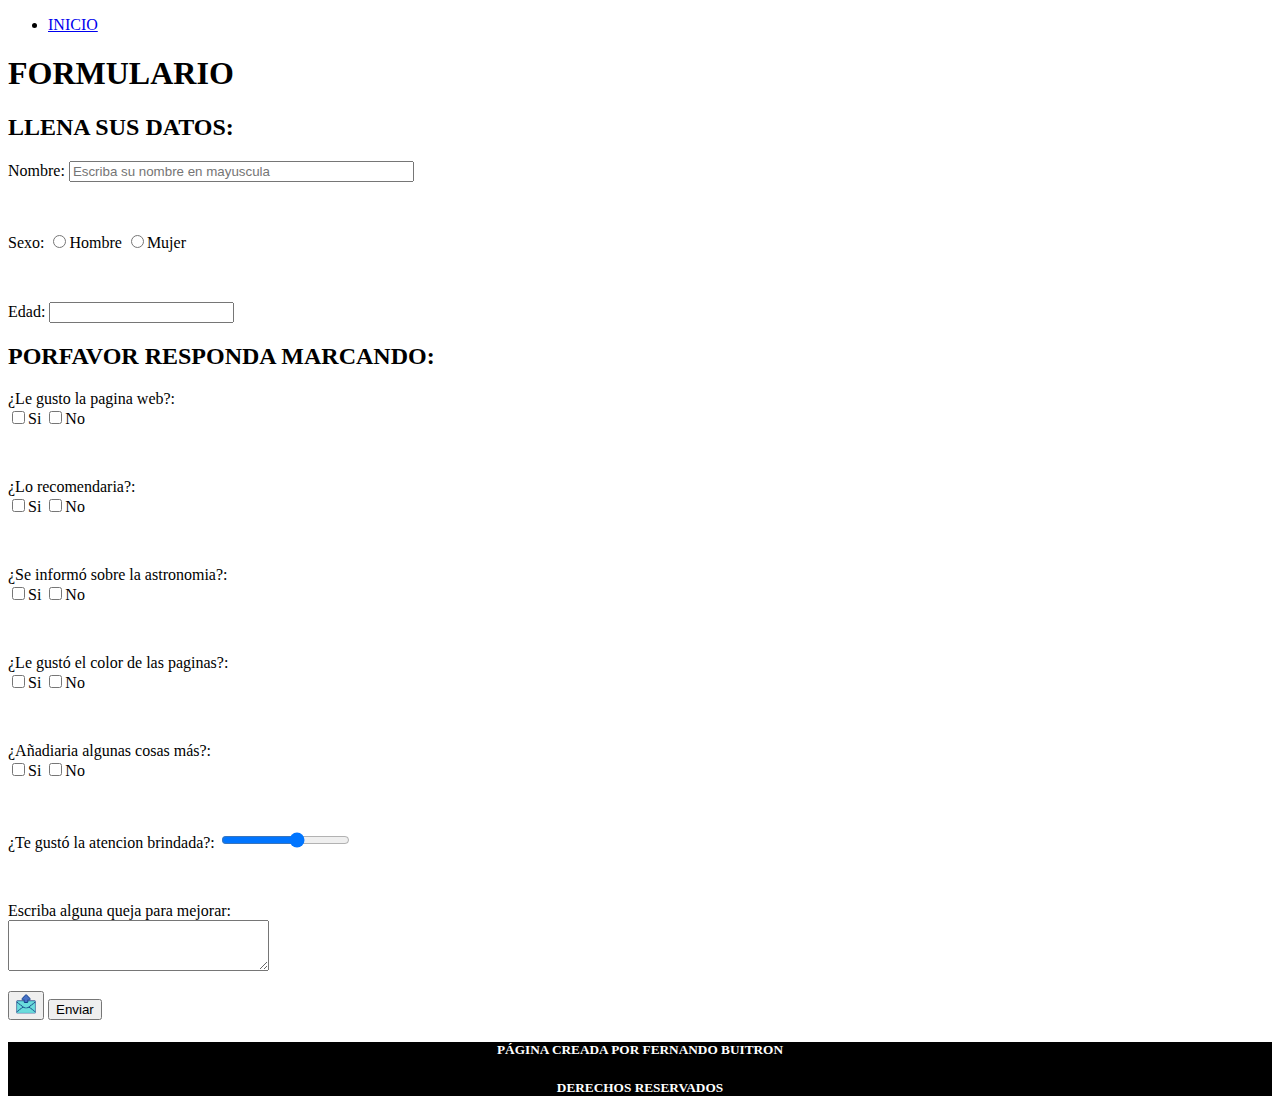
==== formulario.html @ 9de3b9f1 "Add files via upload" ====
<!DOCTYPE html>
<html lang="es">
<head>
    <meta charset="UTF-8">
    <meta http-equiv="X-UA-Compatible" content="IE=edge">
    <meta name="viewport" content="width=device-width, initial-scale=1.0">
    <title>Formulario</title>
    <link rel="stylesheet" href="./styles/formulario.css">
</head>

<nav>
    <ul>
        <li><a href="./index.html">INICIO</a></li>
    </ul>
</nav>


<body>
    <h1>FORMULARIO</h1>
    <h2>LLENA SUS DATOS:</h2>
    <p>Nombre: <input type="text" size="40" placeholder="Escriba su nombre en mayuscula"></p>
    <br>
    <p>Sexo:    <input type="radio" value="h" required>Hombre
                <input type="radio" value="m" required>Mujer</p>
    <br>
    <p>Edad:

        <input type="number" name="" id="edad" maxlength="3" minlength="2">
    </p>
    <h2>PORFAVOR RESPONDA MARCANDO:</h2>
    <p>
        ¿Le gusto la pagina web?: <br>
        <input type="checkbox" name="" id="">Si
        <input type="checkbox" name="" id="">No
    </p>
    <br>
    <p>
        ¿Lo recomendaria?: <br>
        <input type="checkbox" name="" id="">Si
        <input type="checkbox" name="" id="">No
    </p>
    <br>
    <p>
        ¿Se informó sobre la astronomia?: <br>
        <input type="checkbox" name="" id="">Si
        <input type="checkbox" name="" id="">No
    </p>
    <br>
    <p>
        ¿Le gustó el color de las paginas?: <br>
        <input type="checkbox" name="" id="">Si
        <input type="checkbox" name="" id="">No
    </p>
    <br>
    <p>
        ¿Añadiaria algunas cosas más?: <br>
        <input type="checkbox" name="" id="">Si
        <input type="checkbox" name="" id="">No
    </p>
    <br>
    <p>
        ¿Te gustó la atencion brindada?: <input type="range" name="" id="" min="1" max="11" step="2" list="lista-rango">
    </p>
    <br>
    <p>
    Escriba alguna queja para mejorar: <br>
        <textarea name="" id="" cols="30" rows="3"></textarea>
    </p>
    <p> <button type="submit">
        <img src="./image/enviar.png" alt="" width="20" height="20">
    </button>
        <input type="submit" value="Enviar">
    </p>

    <footer style="background-color: black; width: 100%; height: 10%; color: white; text-align: center;bottom: 0;clear: both;" >
        <h5>PÁGINA CREADA POR FERNANDO BUITRON </h5>
        <h5>DERECHOS RESERVADOS</h5>
    </footer>
</body>
</html>
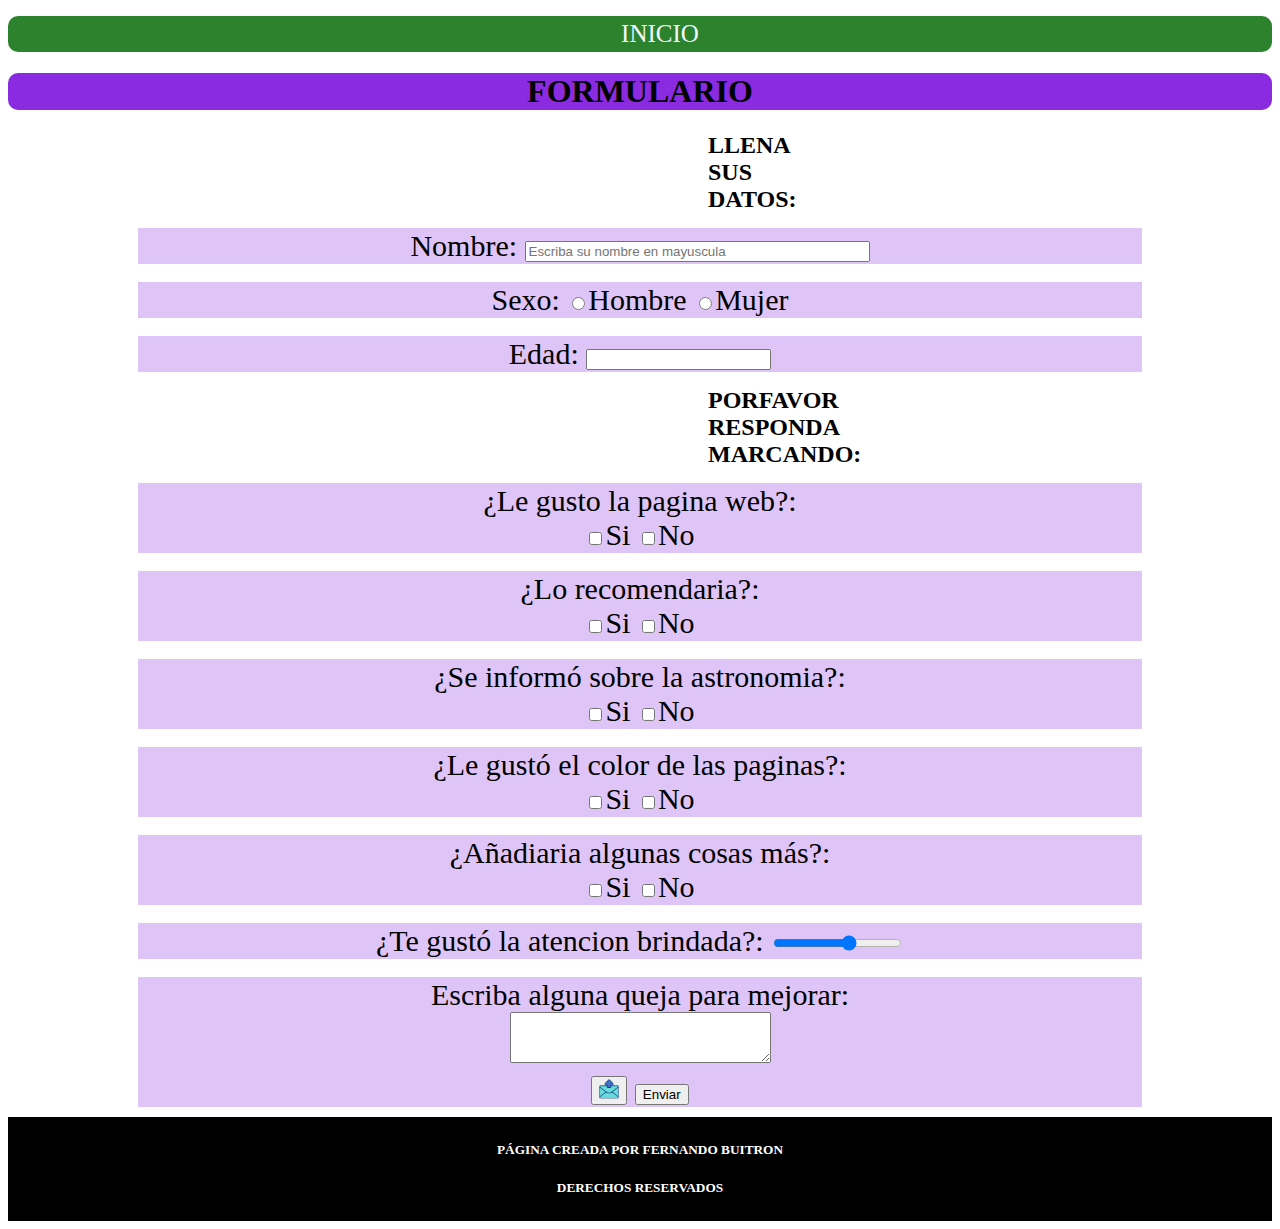
==== commit eb27a109: "Update formulario.html" ====
--- a/formulario.html
+++ b/formulario.html
@@ -5,7 +5,7 @@
     <meta http-equiv="X-UA-Compatible" content="IE=edge">
     <meta name="viewport" content="width=device-width, initial-scale=1.0">
     <title>Formulario</title>
-    <link rel="stylesheet" href="./styles/formulario.css">
+    <link rel="stylesheet" href="./style/formulario.css">
 </head>
 
 <nav>
@@ -77,4 +77,4 @@
         <h5>DERECHOS RESERVADOS</h5>
     </footer>
 </body>
-</html>+</html>
--- a/style/formulario.css
+++ b/style/formulario.css
@@ -0,0 +1,62 @@
+body{
+    background-image: url(../img/fondo1.webp);
+    background-repeat: no-repeat;
+    background-size: 100%;
+    background-attachment: scroll;
+}
+
+ul{
+    list-style-type: none;
+    background-color: rgb(45, 131, 45);
+    overflow: hidden;
+    text-align: center;
+    border-radius: 10px;
+    /*border: 1px solid black; para poner borde*/
+}
+
+/*barra de navegacion horizontal*/
+
+li{
+    font-size: 25px;
+    margin: 4px 0 4px 0;
+}
+
+li a{
+    color: aliceblue;
+    text-decoration: none;
+    padding: 8px 15px 8px 15px;
+}
+
+/*cambia el color al pasar el mouse*/
+
+li a:hover{
+    background-color: aquamarine;
+    color: brown;
+    text-align: center;
+}
+
+p{
+    font-size: 30px;
+    background-color: rgba(137, 43, 226, 0.274);
+    padding: 1px 0 1px 0px;
+    text-align: center;
+    margin: 0 130px 0 130px;
+}
+
+h1{
+    background-color: blueviolet;
+    text-align: center;
+    border-radius: 10px;
+}
+
+h2{
+    background-color: brown;
+    text-align: center;
+    border-radius: 10px;
+    margin: 15px 700px 15px 700px;
+}
+
+footer{
+    padding: 3px 0 3px 0;
+    margin: 10px 0 0 0;
+}
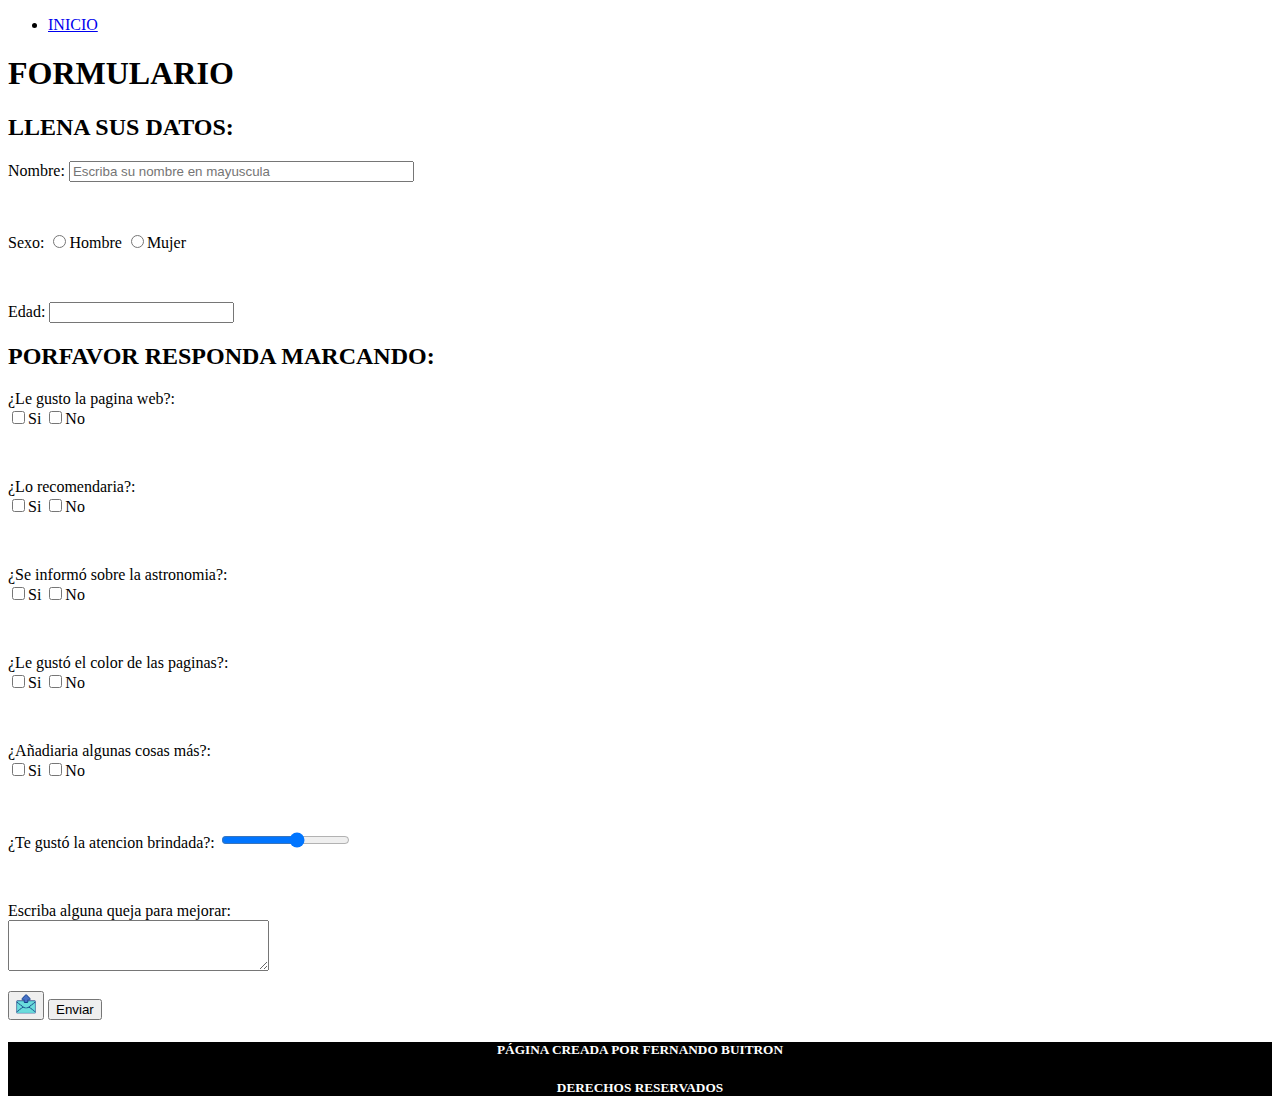
==== commit 51eeb44a: "Add files via upload" ====
--- a/formulario.html
+++ b/formulario.html
@@ -77,4 +77,4 @@
         <h5>DERECHOS RESERVADOS</h5>
     </footer>
 </body>
-</html>
+</html>